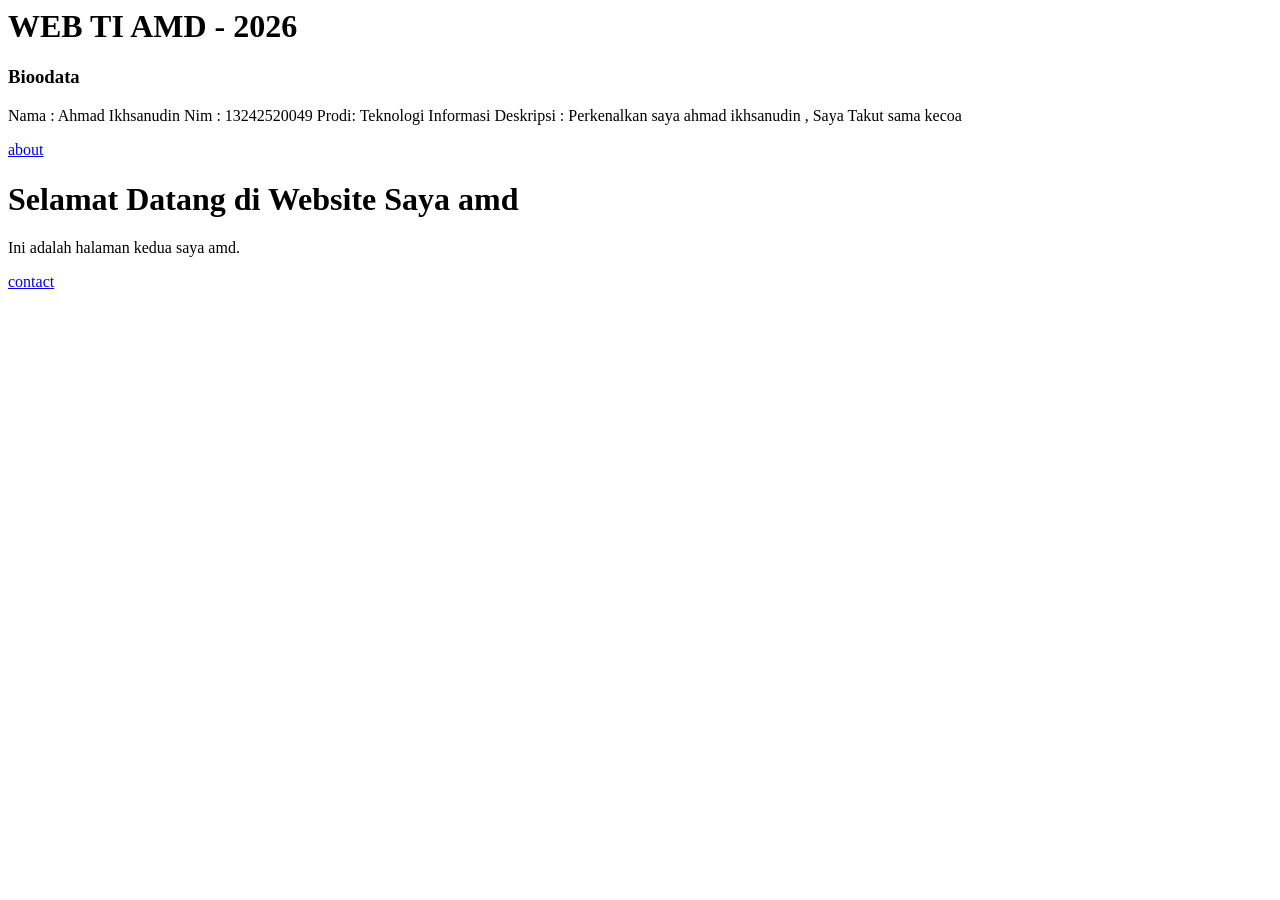
==== about.html @ 8d9b015a "Upload web pertama index.html" ====
<html>
    <head>
        <title>
            WEB TI AMD - 2026
        </title>
    </head>
    <body>
        <h1>
             WEB TI AMD - 2026
        </h1>
        <h3>
            Bioodata
        </h3>
        <p>
            Nama : Ahmad Ikhsanudin
            Nim  : 13242520049
            Prodi: Teknologi Informasi

            Deskripsi : Perkenalkan saya ahmad ikhsanudin , Saya Takut sama kecoa
        </p>
        <a href="about.html ">about</a>
            <h1>Selamat Datang di Website Saya amd</h1>
            <p>Ini adalah halaman kedua saya amd.</p>

        <a href="contact.html">contact</a>
    </body>
</html>
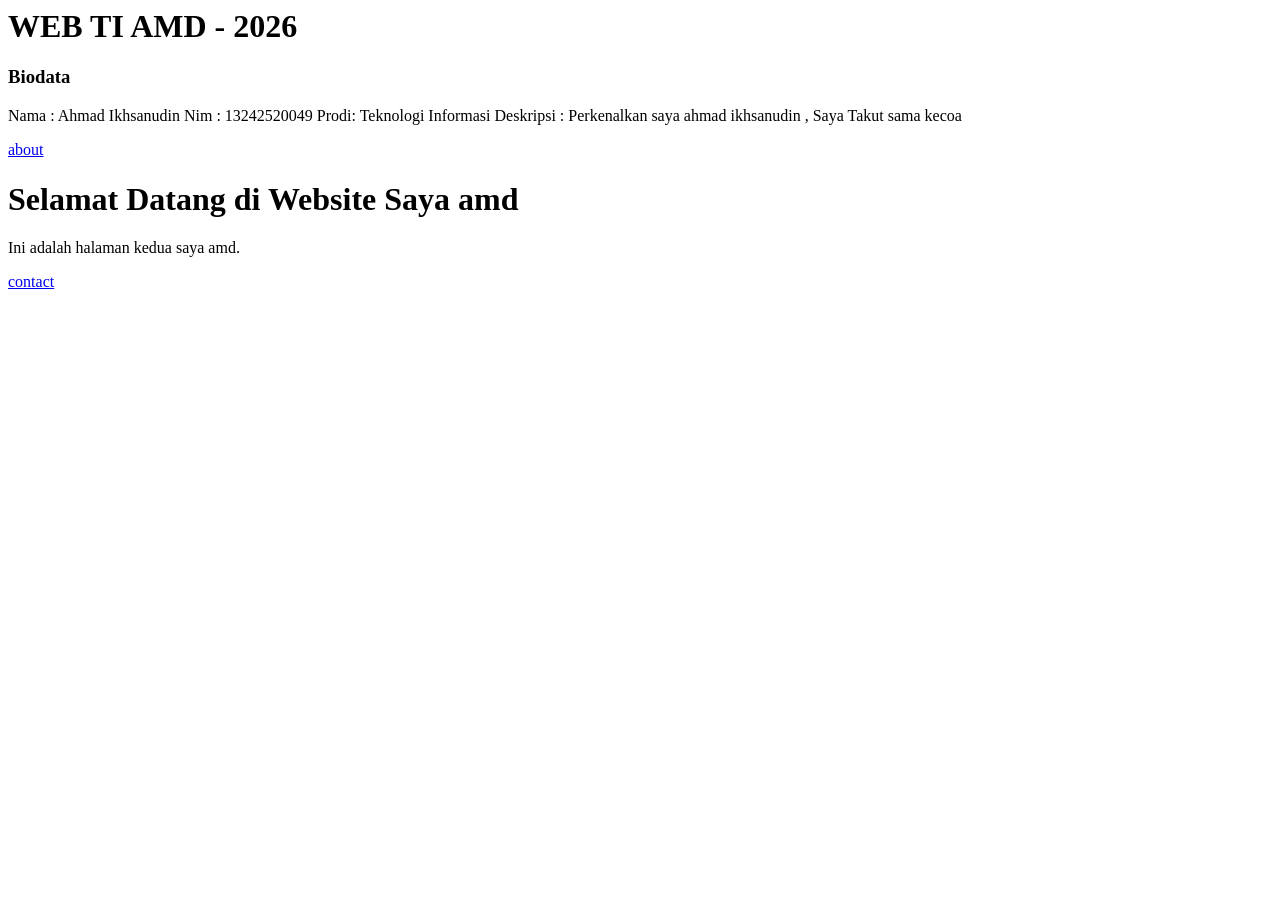
==== commit 0dc17f50: "menambahkan about dan contact" ====
--- a/about.html
+++ b/about.html
@@ -9,7 +9,7 @@
              WEB TI AMD - 2026
         </h1>
         <h3>
-            Bioodata
+            Biodata
         </h3>
         <p>
             Nama : Ahmad Ikhsanudin
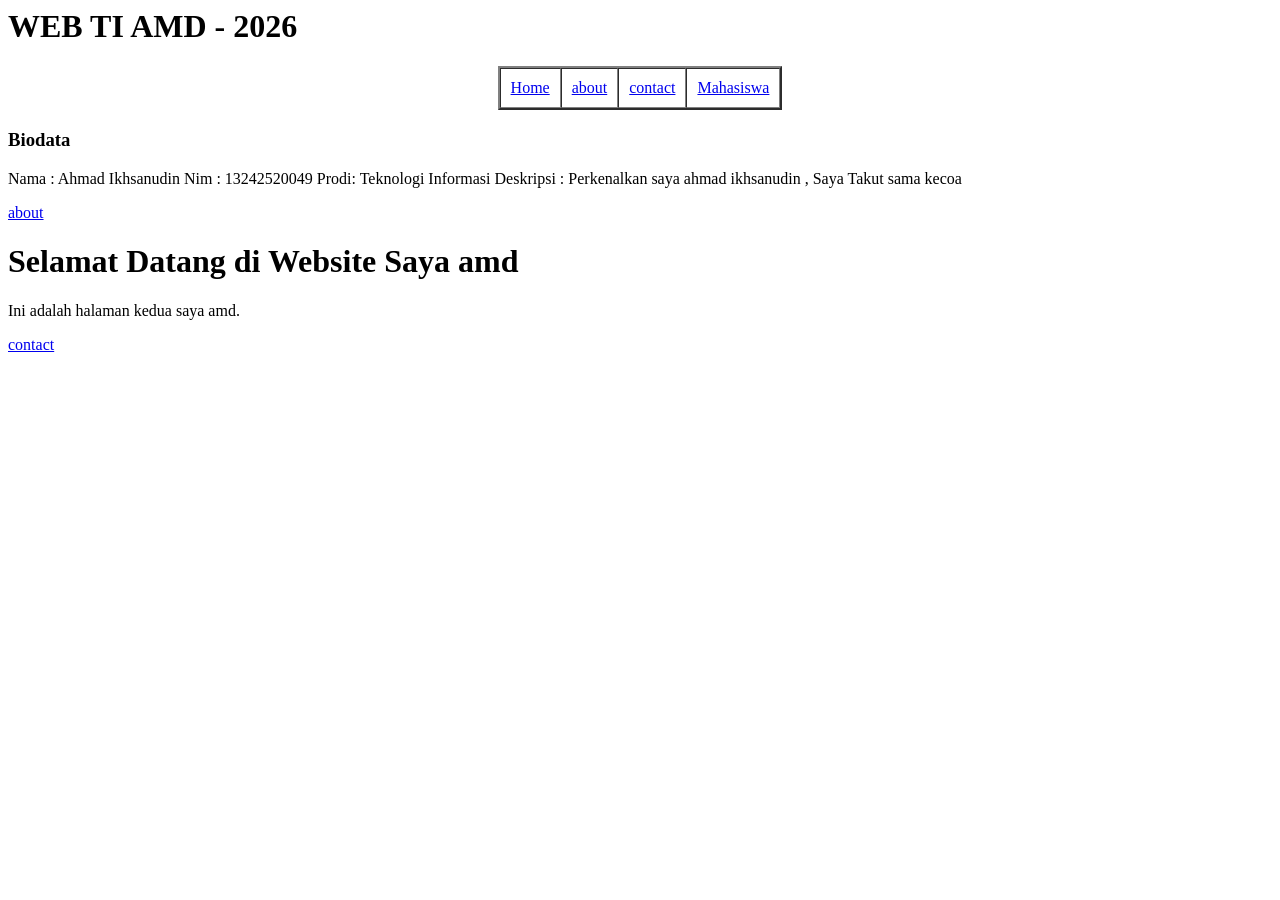
==== commit e58c086b: "update fitur" ====
--- a/about.html
+++ b/about.html
@@ -8,6 +8,15 @@
         <h1>
              WEB TI AMD - 2026
         </h1>
+       <table border="2" align="center" cellspacing="0" cellpadding="10px">
+            <tr>
+                <td><a href="index.html">Home</a></td>
+                <td><a href="about.html">about</a></td>
+                <td><a href="contact.html">contact</a></td>
+                <td><a href="mahasiswa.html">Mahasiswa</a></td>
+            </tr>
+        </table>
+        
         <h3>
             Biodata
         </h3>
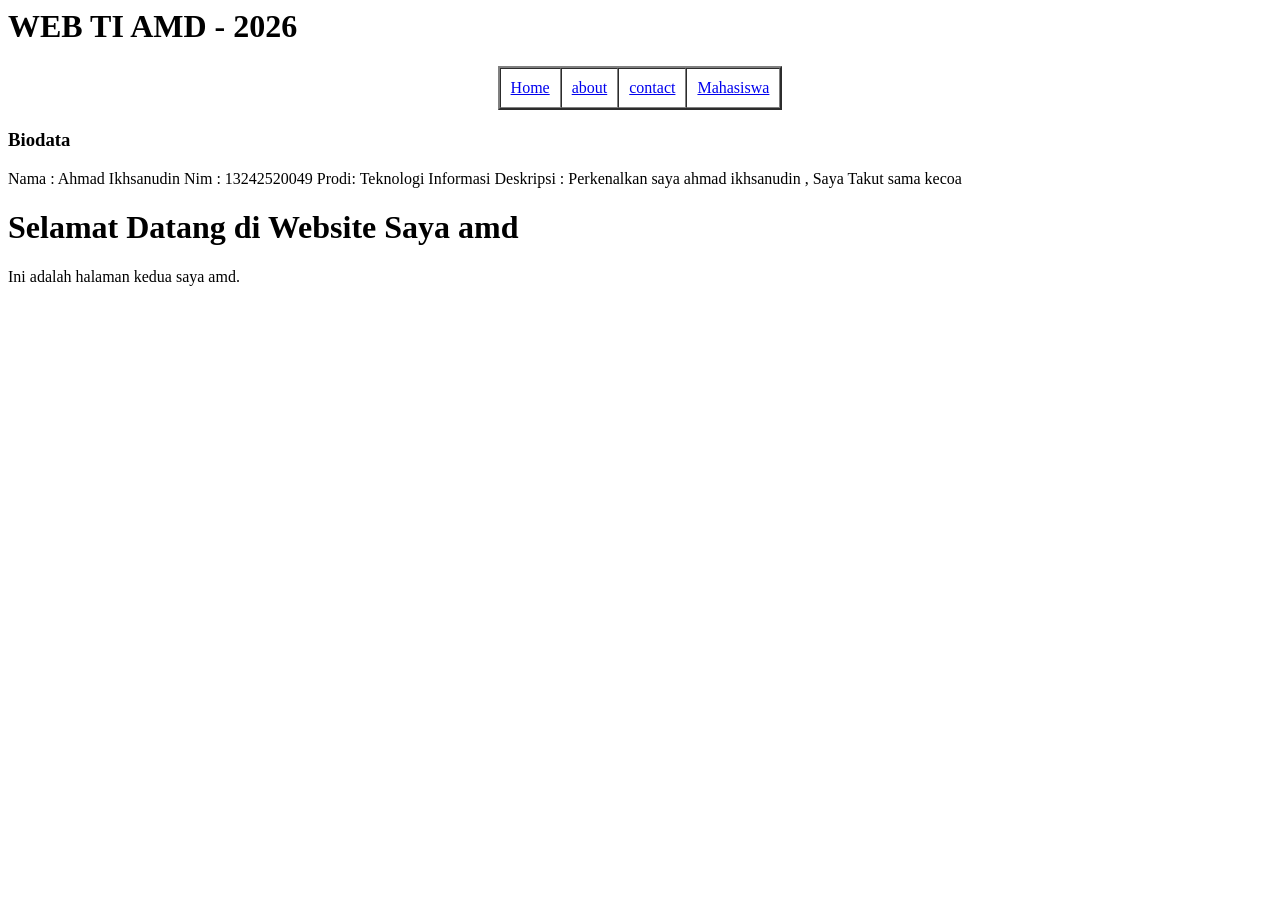
==== commit 58197a92: "styling halaman" ====
--- a/about.html
+++ b/about.html
@@ -27,10 +27,9 @@
 
             Deskripsi : Perkenalkan saya ahmad ikhsanudin , Saya Takut sama kecoa
         </p>
-        <a href="about.html ">about</a>
+       
             <h1>Selamat Datang di Website Saya amd</h1>
             <p>Ini adalah halaman kedua saya amd.</p>
 
-        <a href="contact.html">contact</a>
     </body>
 </html>
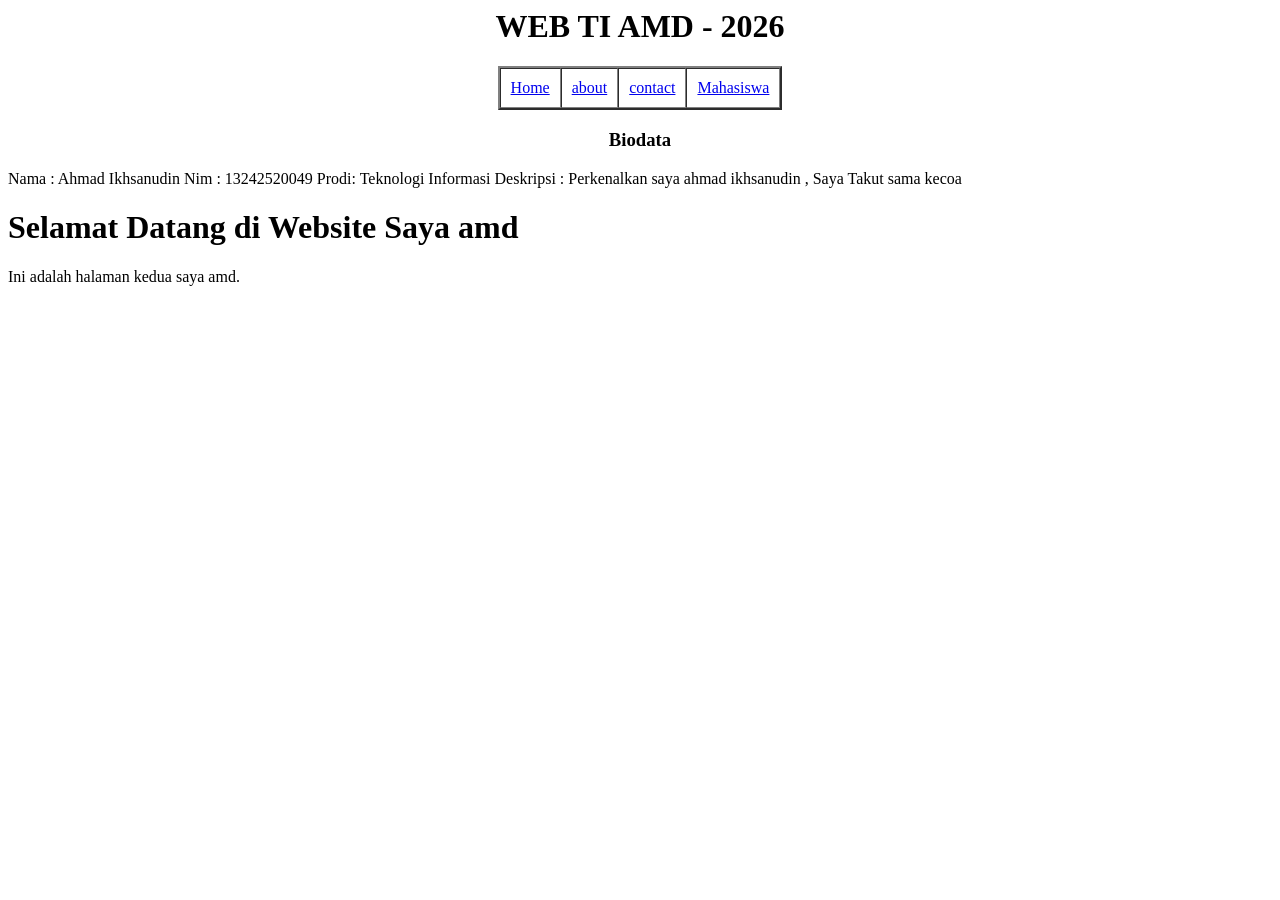
==== commit 93b69b37: "merapikan halaman" ====
--- a/about.html
+++ b/about.html
@@ -1,11 +1,11 @@
 <html>
     <head>
-        <title>
+        <title> 
             WEB TI AMD - 2026
         </title>
     </head>
     <body>
-        <h1>
+        <h1 align="center">
              WEB TI AMD - 2026
         </h1>
        <table border="2" align="center" cellspacing="0" cellpadding="10px">
@@ -17,7 +17,7 @@
             </tr>
         </table>
         
-        <h3>
+        <h3 align="center">
             Biodata
         </h3>
         <p>
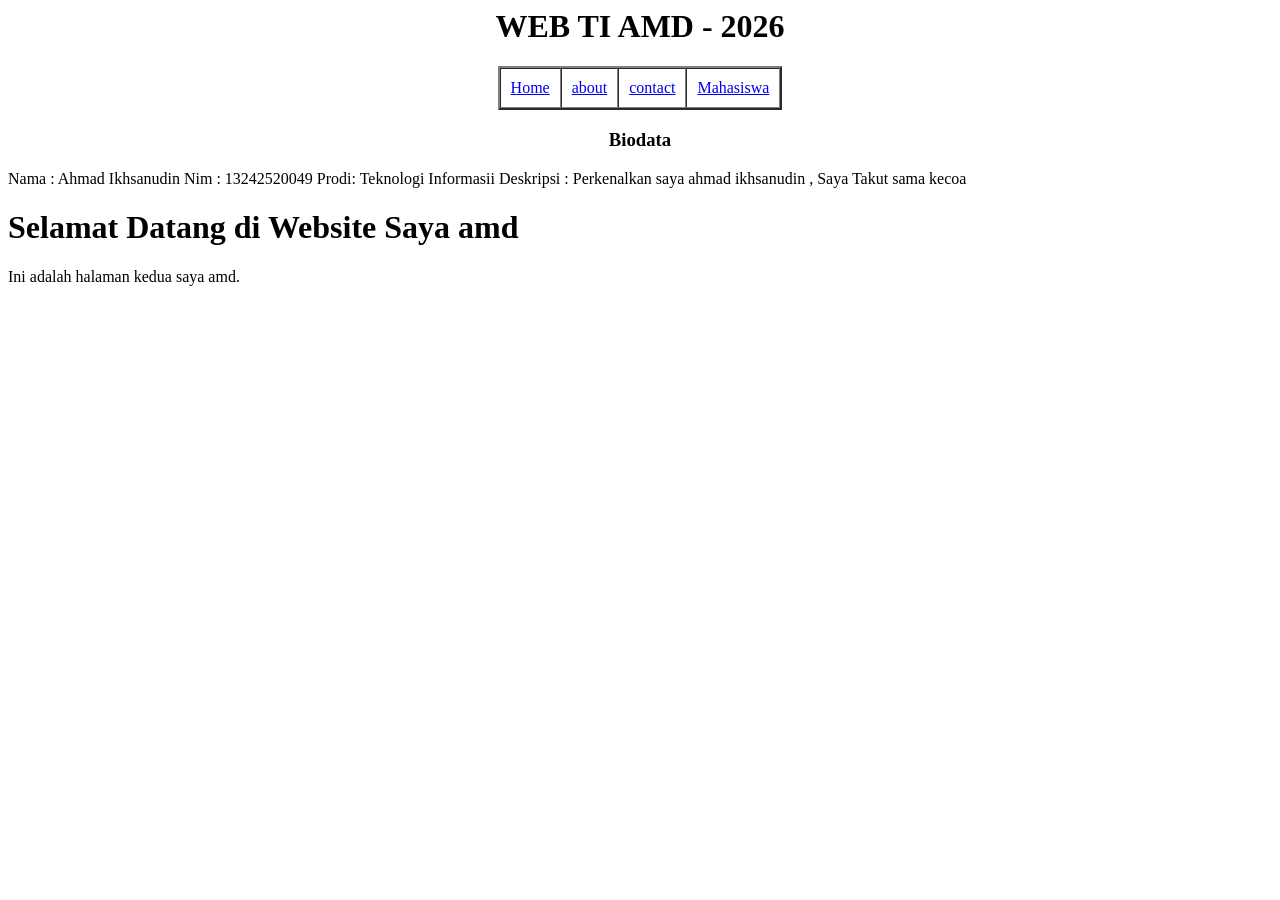
==== commit 0e155006: "halaman terbaru" ====
--- a/about.html
+++ b/about.html
@@ -23,7 +23,7 @@
         <p>
             Nama : Ahmad Ikhsanudin
             Nim  : 13242520049
-            Prodi: Teknologi Informasi
+            Prodi: Teknologi Informasii
 
             Deskripsi : Perkenalkan saya ahmad ikhsanudin , Saya Takut sama kecoa
         </p>
